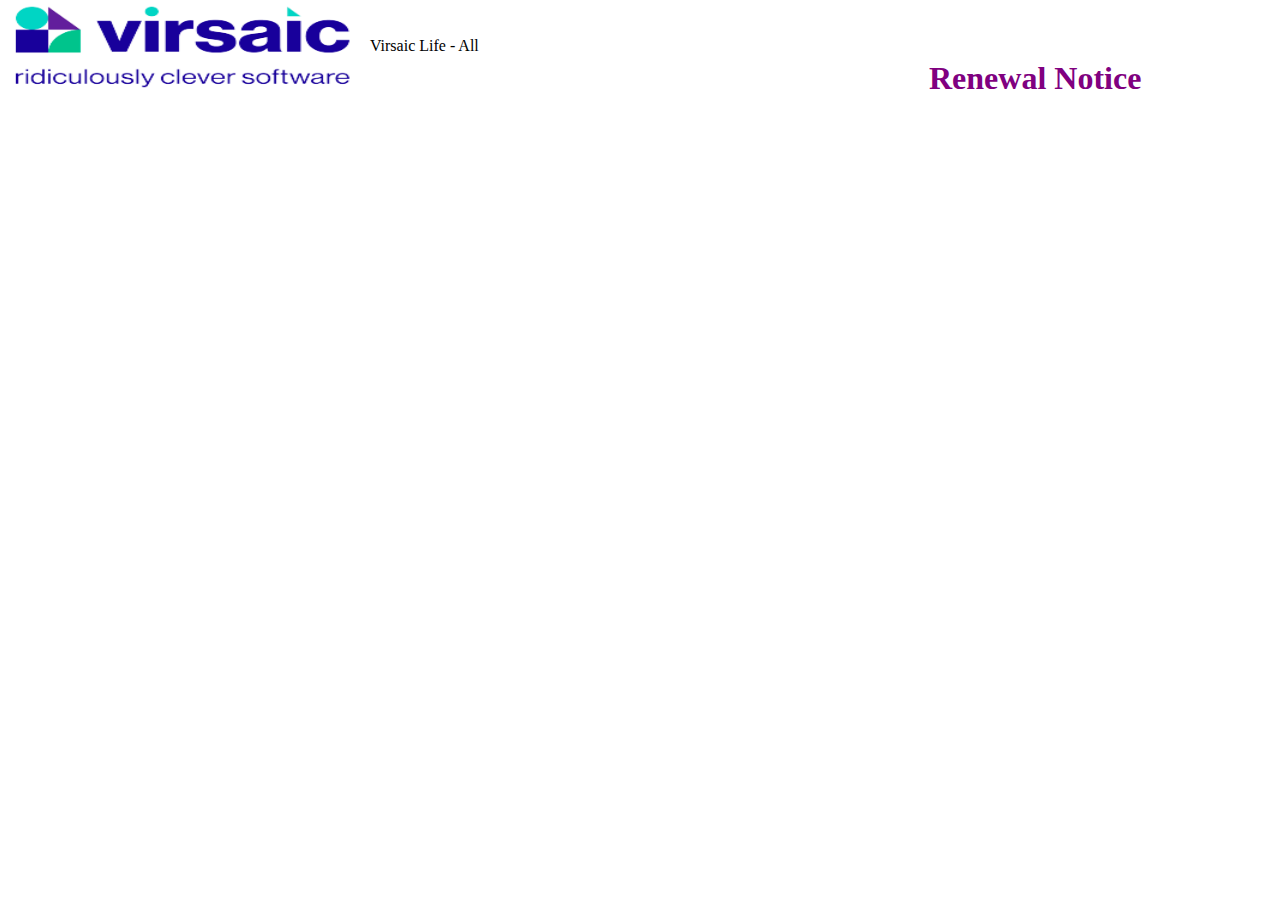
==== pdfToHTML/index.html @ 363ab293 "template developer assesment regarding convertion" ====
<!DOCTYPE html>
<html>
<head>
<title>CoTeì Assessment Sample</title>
<link rel="stylesheet" href="css/main.css">
</head>
<body>

    <div class="header">
        <img class="logo" src="img/logo.PNG" alt="logo">

        <h1>Renewal Notice</h1>
    </div>


    <div class="topic">Virsaic Life - All</div>


</body>
</html>
---- pdfToHTML/css/main.css ----
*{
	margin: 0;
	padding: 0;
	outline: 0;
	text-decoration: none;
	-webkit-box-sizing: border-box;
	-moz-box-sizing: border-box;
	-ms-box-sizing: border-box;
	box-sizing: border-box;
}

body {
    background-color: #FFFFFF;
}


.header img {
    float: left;
    border-radius: 4px;
    padding: 5px;
    width: 370px;
    height: 99px;
    left: 562px;
}
  
  .header h1 {
    position: relative;
    top: 60px;
    left: 559px;

    color: purple;
}

 div topic {
    width: 320px;
    padding: 10px;
    border: 5px solid gray;
    margin: 0;
  }
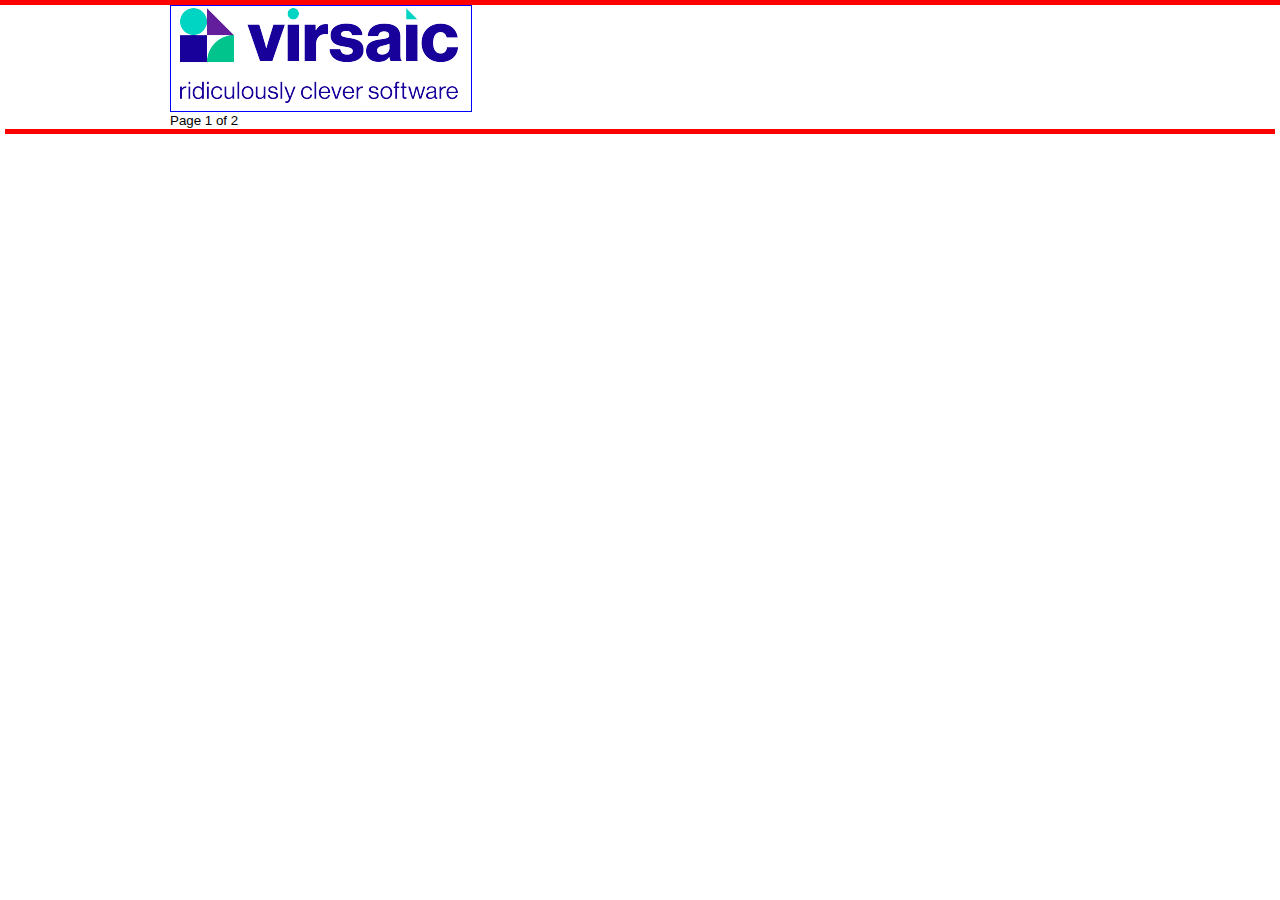
==== commit df401347: "changed html file" ====
--- a/pdfToHTML/index.html
+++ b/pdfToHTML/index.html
@@ -6,15 +6,24 @@
 </head>
 <body>
 
-    <div class="header">
-        <img class="logo" src="img/logo.PNG" alt="logo">
 
-        <h1>Renewal Notice</h1>
+    <header class="page-header">
+        <div class="fixed-width">
+                <img class="logo" src="img/logo.PNG" alt="logo">
+        
+                <h1>Renewal Notice</h1>
+
+        </div>
+    </header>
+
+<section></section>
+
+<footer class="page-footer">
+    <div class="page-footer-content fixed-width">
+        <small class="page"> Page 1 of 2</small>
+
     </div>
-
-
-    <div class="topic">Virsaic Life - All</div>
-
+</footer>
 
 </body>
 </html>
--- a/pdfToHTML/css/main.css
+++ b/pdfToHTML/css/main.css
@@ -9,10 +9,53 @@
 	box-sizing: border-box;
 }
 
-body {
+html , body {
+  font-family: "helvertica Neue", Helvetica, sans-serif;
+  font-size: 16px;
     background-color: #FFFFFF;
 }
 
+h1,h2,h3,h4,h5,h6{
+  font-family: "Economica", sans-serif;
+  text-transform: uppercase;
+  font-weight: bold;
+  margin: 0 0 1em;
+}
+
+h2{
+  font-size: 1.6rem;
+}
+
+h3{
+  font-size: 1.2rem;
+}
+
+.fixed-width{
+  width: 940px;
+  margin: 0 auto;
+}
+
+
+
+
+ /*================================
+  Header
+  ================================*/
+
+
+.page-header{
+  border-top: 5px solid red;
+  padding-bottom: 2em;
+}
+
+.page-header > div{
+  position: relative;
+}
+
+  .page-header .logo{
+    position: absolute;
+    border: 1px solid blue;
+  }
 
 .header img {
     float: left;
@@ -31,9 +74,29 @@
     color: purple;
 }
 
- div topic {
-    width: 320px;
-    padding: 10px;
-    border: 5px solid gray;
-    margin: 0;
+div .info {
+  background-color: lightgrey;
+  width: 300px;
+  border: 15px solid green;
+  padding: 50px;
+  margin: 20px;
+}
+
+ .topic {
+    width: 1200px;
+    padding: 50px;
+    margin: 20px;
+    background-color: #782FC8;
+    color: #FFFFFF;
+  }
+
+
+
+  /*================================
+  Footer
+  ================================*/
+
+  .page-footer{
+    margin: 5px;
+    border-bottom: 5px solid red;
   }